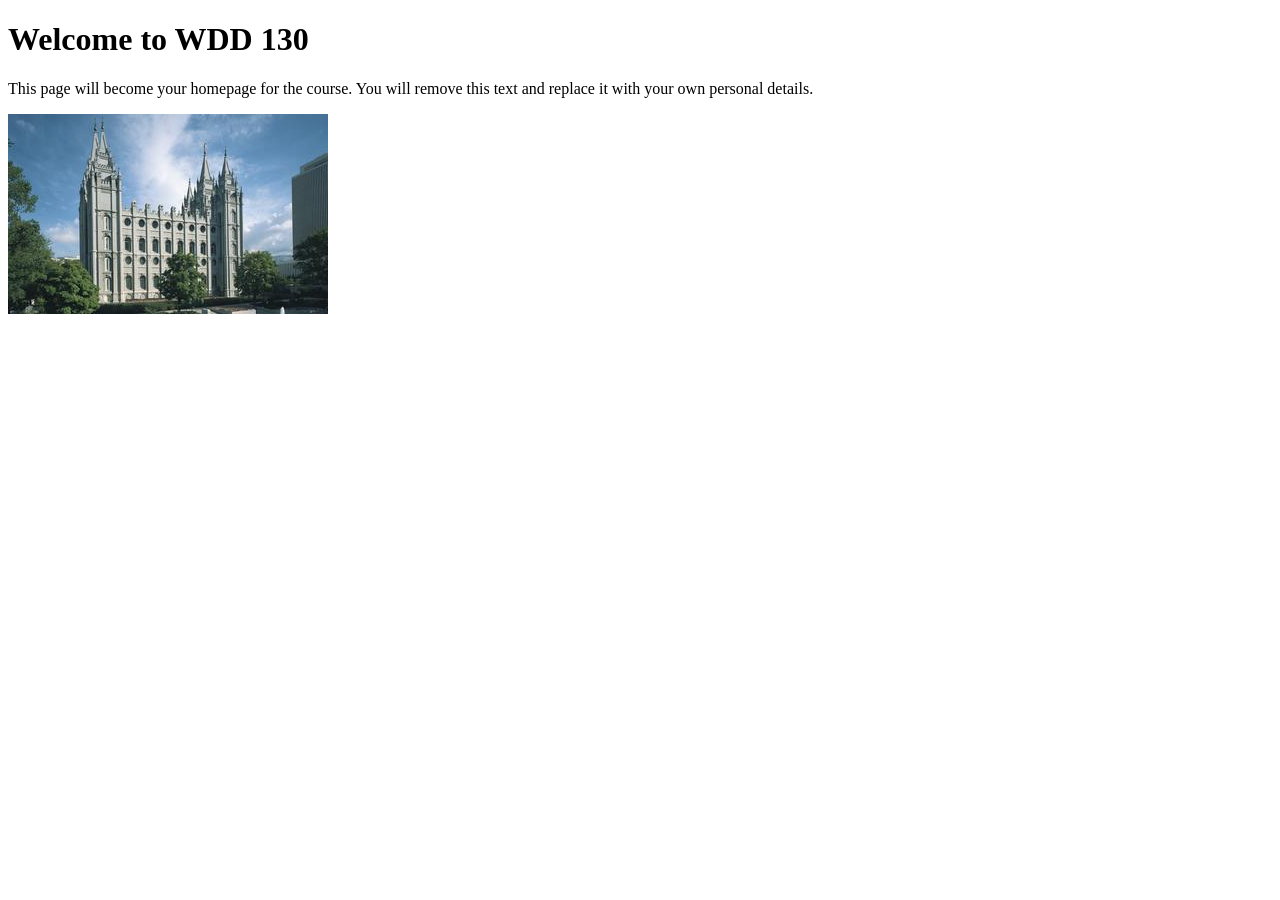
==== index.html @ 7d979da8 "Initial commit" ====
<!DOCTYPE html>
<html lang="en">

<head>
    <meta charset="UTF-8">
    <meta name="viewport" content="width=device-width, initial-scale=1.0">
    <title>WDD 130 | Personal Homepage</title>
</head>

<body>
    <h1>Welcome to WDD 130</h1>
    <p>This page will become your homepage for the course. You will remove this text and replace it with your own personal details.</p>

    <img src="images/salt-lake-temple.jpg" alt="The Salt Lake Temple.">
</body>

</html>
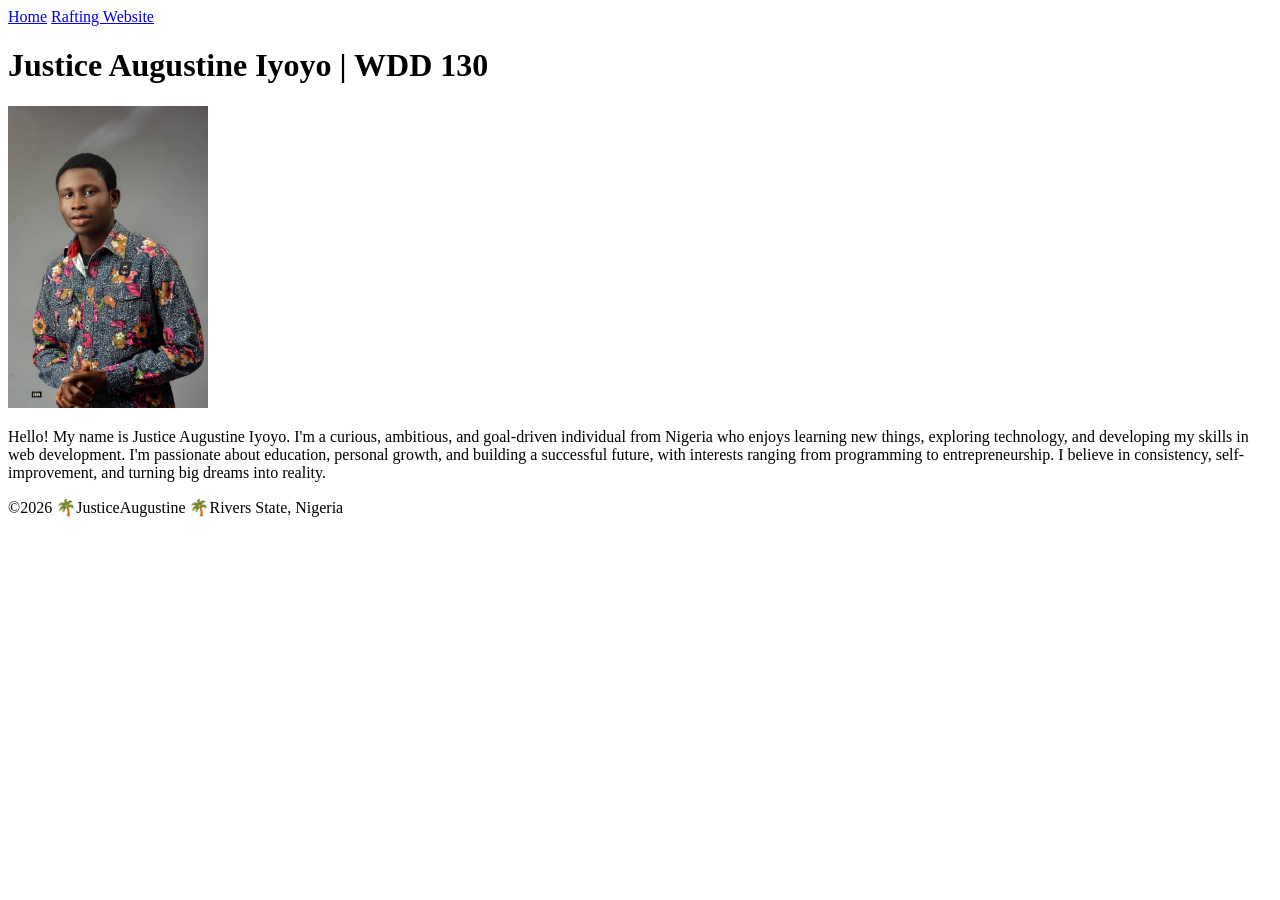
==== commit 01fcc208: "update index.html" ====
--- a/index.html
+++ b/index.html
@@ -1,17 +1,27 @@
+
 <!DOCTYPE html>
-<html lang="en">
+<html lang="en-US">
+<head>
+    <meta charset="utf-8">
+    <meta name="viewport" content="width=device-width, initial-scale=1.0">
+    <title>Justice Augustine Iyoyo | WDD 130</title>
+</head>
+<body>
+    <header>
+        <nav>
+            <a href="#">Home</a>
+            <a href="wwr/">Rafting Website</a>
+        </nav>
+    </header>
 
-<head>
-    <meta charset="UTF-8">
-    <meta name="viewport" content="width=device-width, initial-scale=1.0">
-    <title>WDD 130 | Personal Homepage</title>
-</head>
+    <main>
+        <h1>Justice Augustine Iyoyo | WDD 130</h1>
+        <img src="images/profile.jpg" alt="Justice Augustine Iyoyo" width="200">
+        <p>Hello! My name is Justice Augustine Iyoyo. I'm a curious, ambitious, and goal-driven individual from Nigeria who enjoys learning new things, exploring technology, and developing my skills in web development. I'm passionate about education, personal growth, and building a successful future, with interests ranging from programming to entrepreneurship. I believe in consistency, self-improvement, and turning big dreams into reality.</p>
+    </main>
 
-<body>
-    <h1>Welcome to WDD 130</h1>
-    <p>This page will become your homepage for the course. You will remove this text and replace it with your own personal details.</p>
-
-    <img src="images/salt-lake-temple.jpg" alt="The Salt Lake Temple.">
+    <footer>
+        <p>©2026 🌴JusticeAugustine 🌴Rivers State, Nigeria</p>
+    </footer>
 </body>
-
 </html>
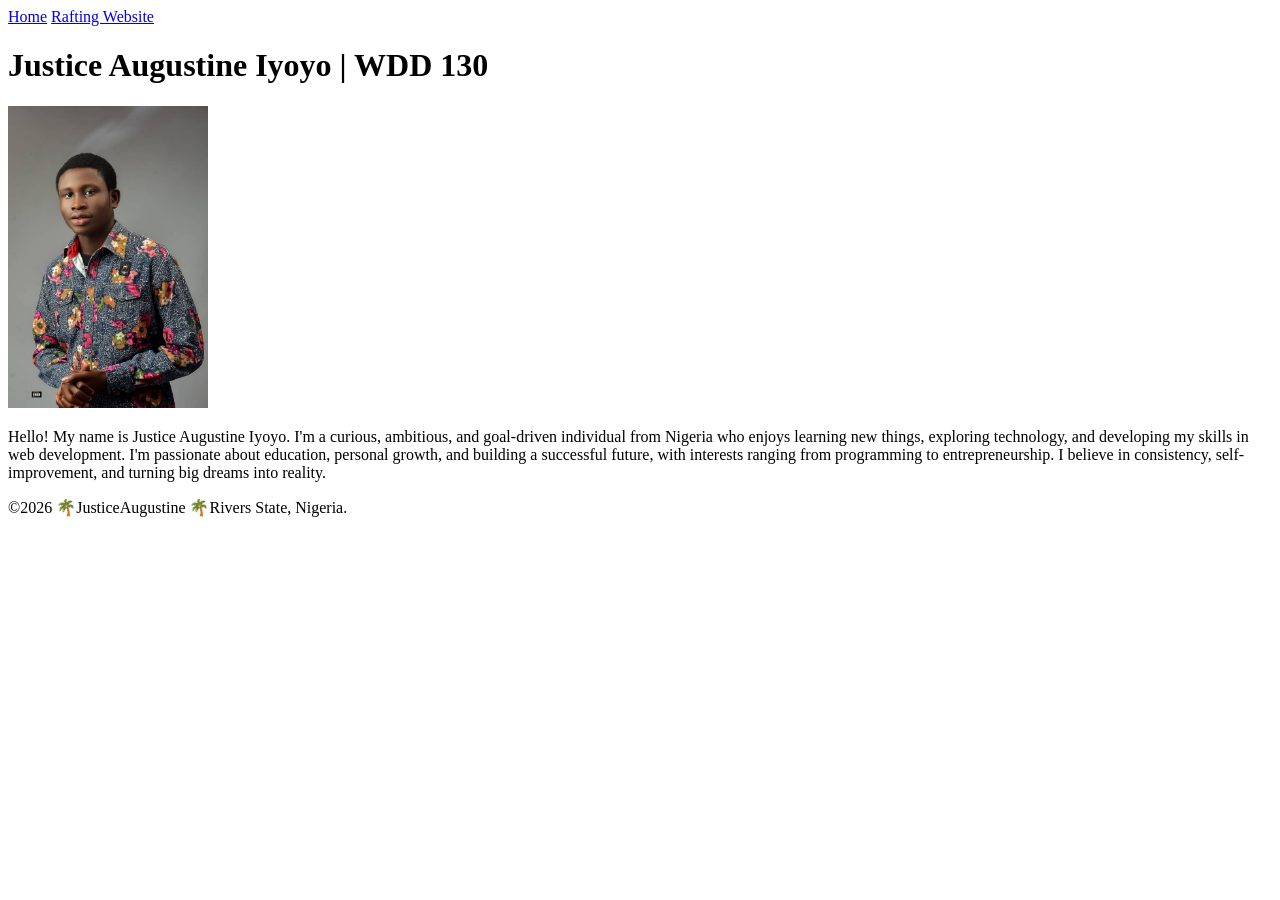
==== commit b8041947: "Finished W01 Assignment" ====
--- a/index.html
+++ b/index.html
@@ -21,7 +21,7 @@
     </main>
 
     <footer>
-        <p>©2026 🌴JusticeAugustine 🌴Rivers State, Nigeria</p>
+        <p>©2026 🌴JusticeAugustine 🌴Rivers State, Nigeria. </p>
     </footer>
 </body>
 </html>
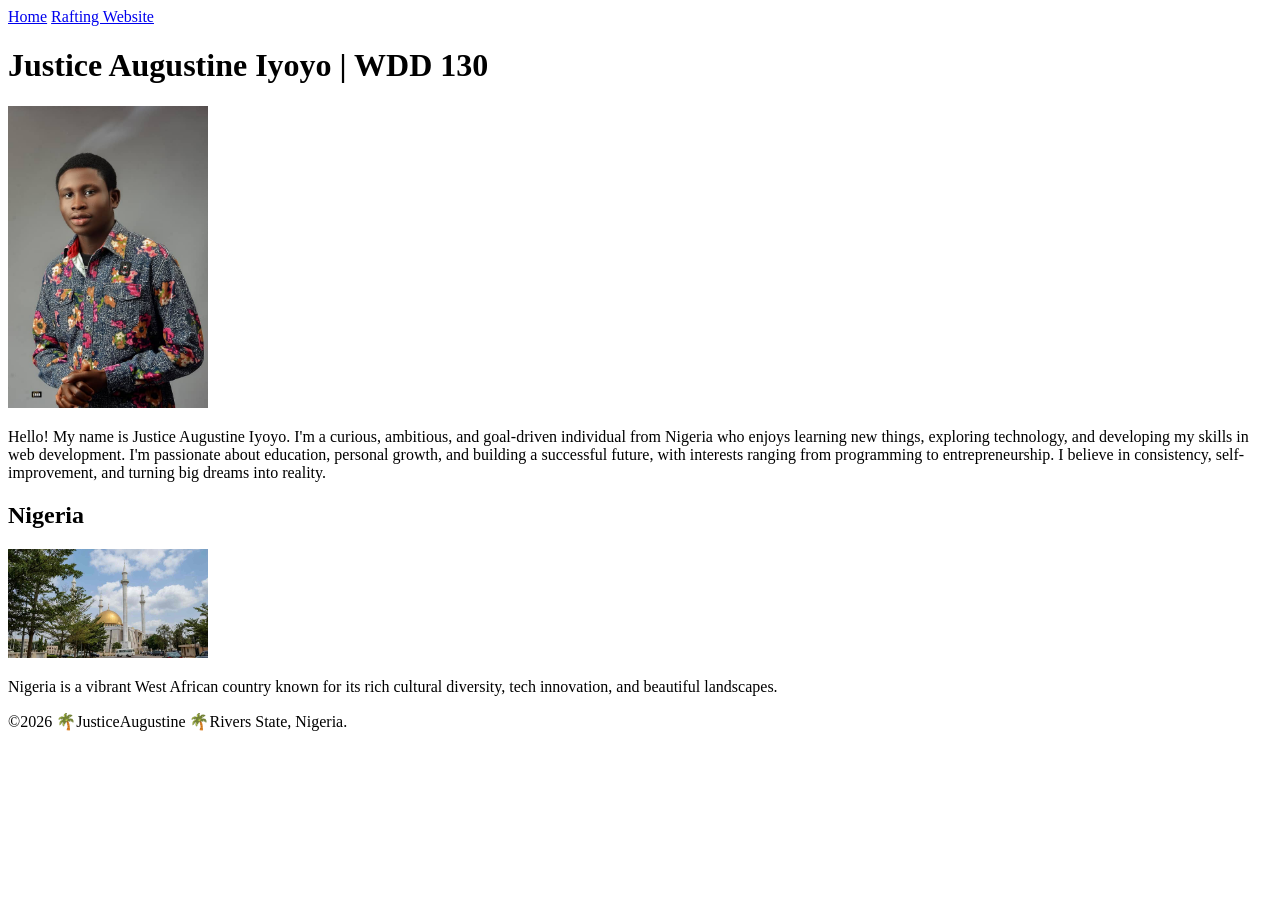
==== commit 2fd8e8af: "Home Page Enhancement" ====
--- a/index.html
+++ b/index.html
@@ -2,6 +2,8 @@
 <!DOCTYPE html>
 <html lang="en-US">
 <head>
+    <meta name="description" content="WDD 130 Home Page for Justice Augustine Iyoyo showcasing web development projects.">
+<meta name="author" content="Justice Augustine Iyoyo">
     <meta charset="utf-8">
     <meta name="viewport" content="width=device-width, initial-scale=1.0">
     <title>Justice Augustine Iyoyo | WDD 130</title>
@@ -19,9 +21,14 @@
         <img src="images/profile.jpg" alt="Justice Augustine Iyoyo" width="200">
         <p>Hello! My name is Justice Augustine Iyoyo. I'm a curious, ambitious, and goal-driven individual from Nigeria who enjoys learning new things, exploring technology, and developing my skills in web development. I'm passionate about education, personal growth, and building a successful future, with interests ranging from programming to entrepreneurship. I believe in consistency, self-improvement, and turning big dreams into reality.</p>
     </main>
+<aside>
+    <h2>Nigeria</h2>
+    <img src="images/nigeria.jpg" alt="Nigeria Landmark" width="200">
+    <p>Nigeria is a vibrant West African country known for its rich cultural diversity, tech innovation, and beautiful landscapes.</p>
+</aside>
 
     <footer>
-        <p>©2026 🌴JusticeAugustine 🌴Rivers State, Nigeria. </p>
+        <p>©2026 🌴JusticeAugustine 🌴Rivers State, Nigeria.</p>
     </footer>
 </body>
 </html>
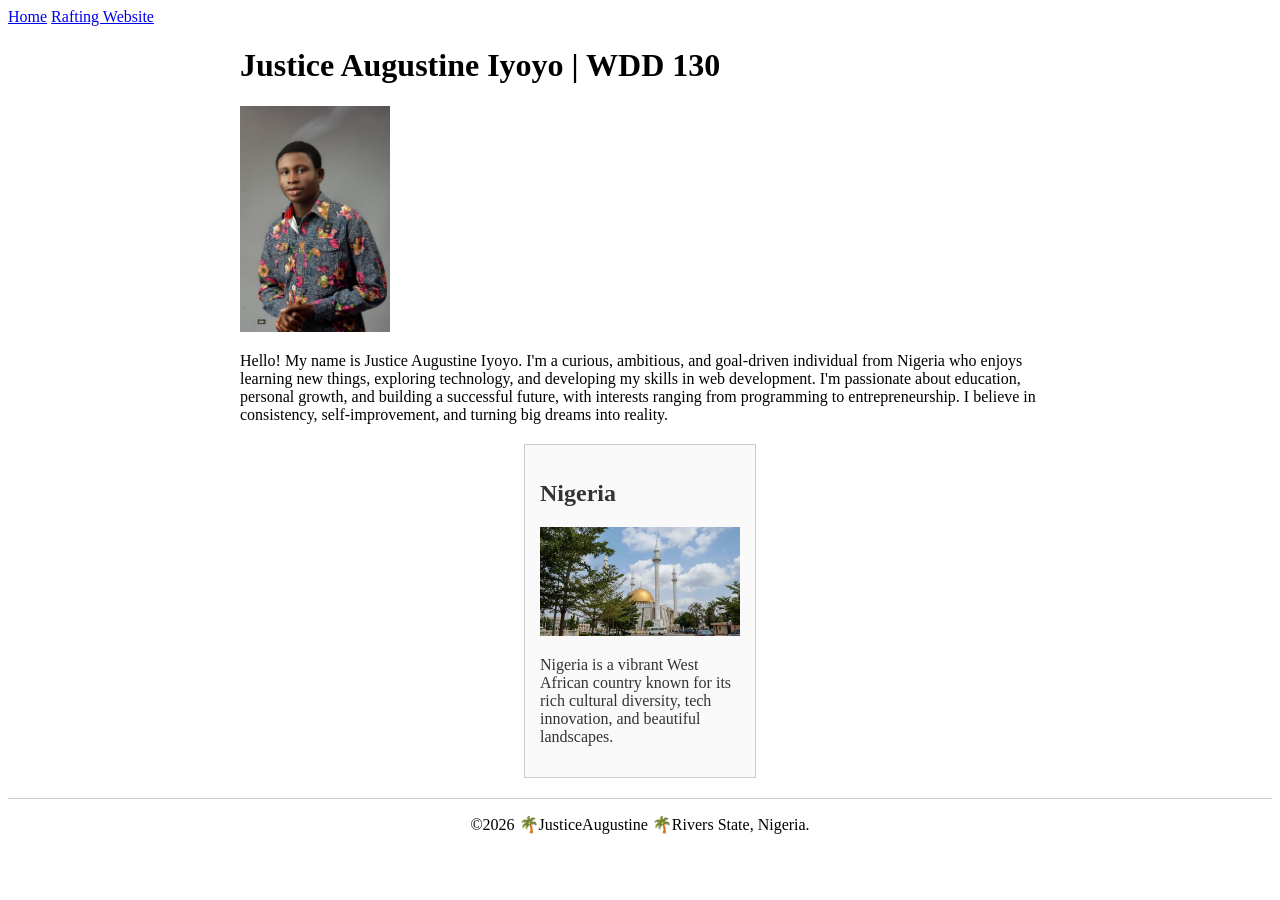
==== commit 4f03ba32: "Home Page Enhancement" ====
--- a/index.html
+++ b/index.html
@@ -2,6 +2,7 @@
 <!DOCTYPE html>
 <html lang="en-US">
 <head>
+    <link rel="stylesheet" href="styles/styles.css">
     <meta name="description" content="WDD 130 Home Page for Justice Augustine Iyoyo showcasing web development projects.">
 <meta name="author" content="Justice Augustine Iyoyo">
     <meta charset="utf-8">
--- a/styles/styles.css
+++ b/styles/styles.css
@@ -0,0 +1,33 @@
+main {
+    max-width: 800px;
+    margin: 0 auto;
+}
+
+main img {
+    width: 150px;
+    height: auto;
+}
+
+aside {
+    width: 200px;
+    margin: 20px auto;
+    border: 1px solid #ccc;
+    padding: 15px;
+    background-color: #f9f9f9;
+    color: #333;
+}
+
+aside img {
+    width: 200px;
+    height: auto;
+}
+
+p {
+    padding: 0;
+}
+
+footer {
+    margin-top: 20px;
+    border-top: 1px solid #ccc;
+    text-align: center;
+}
